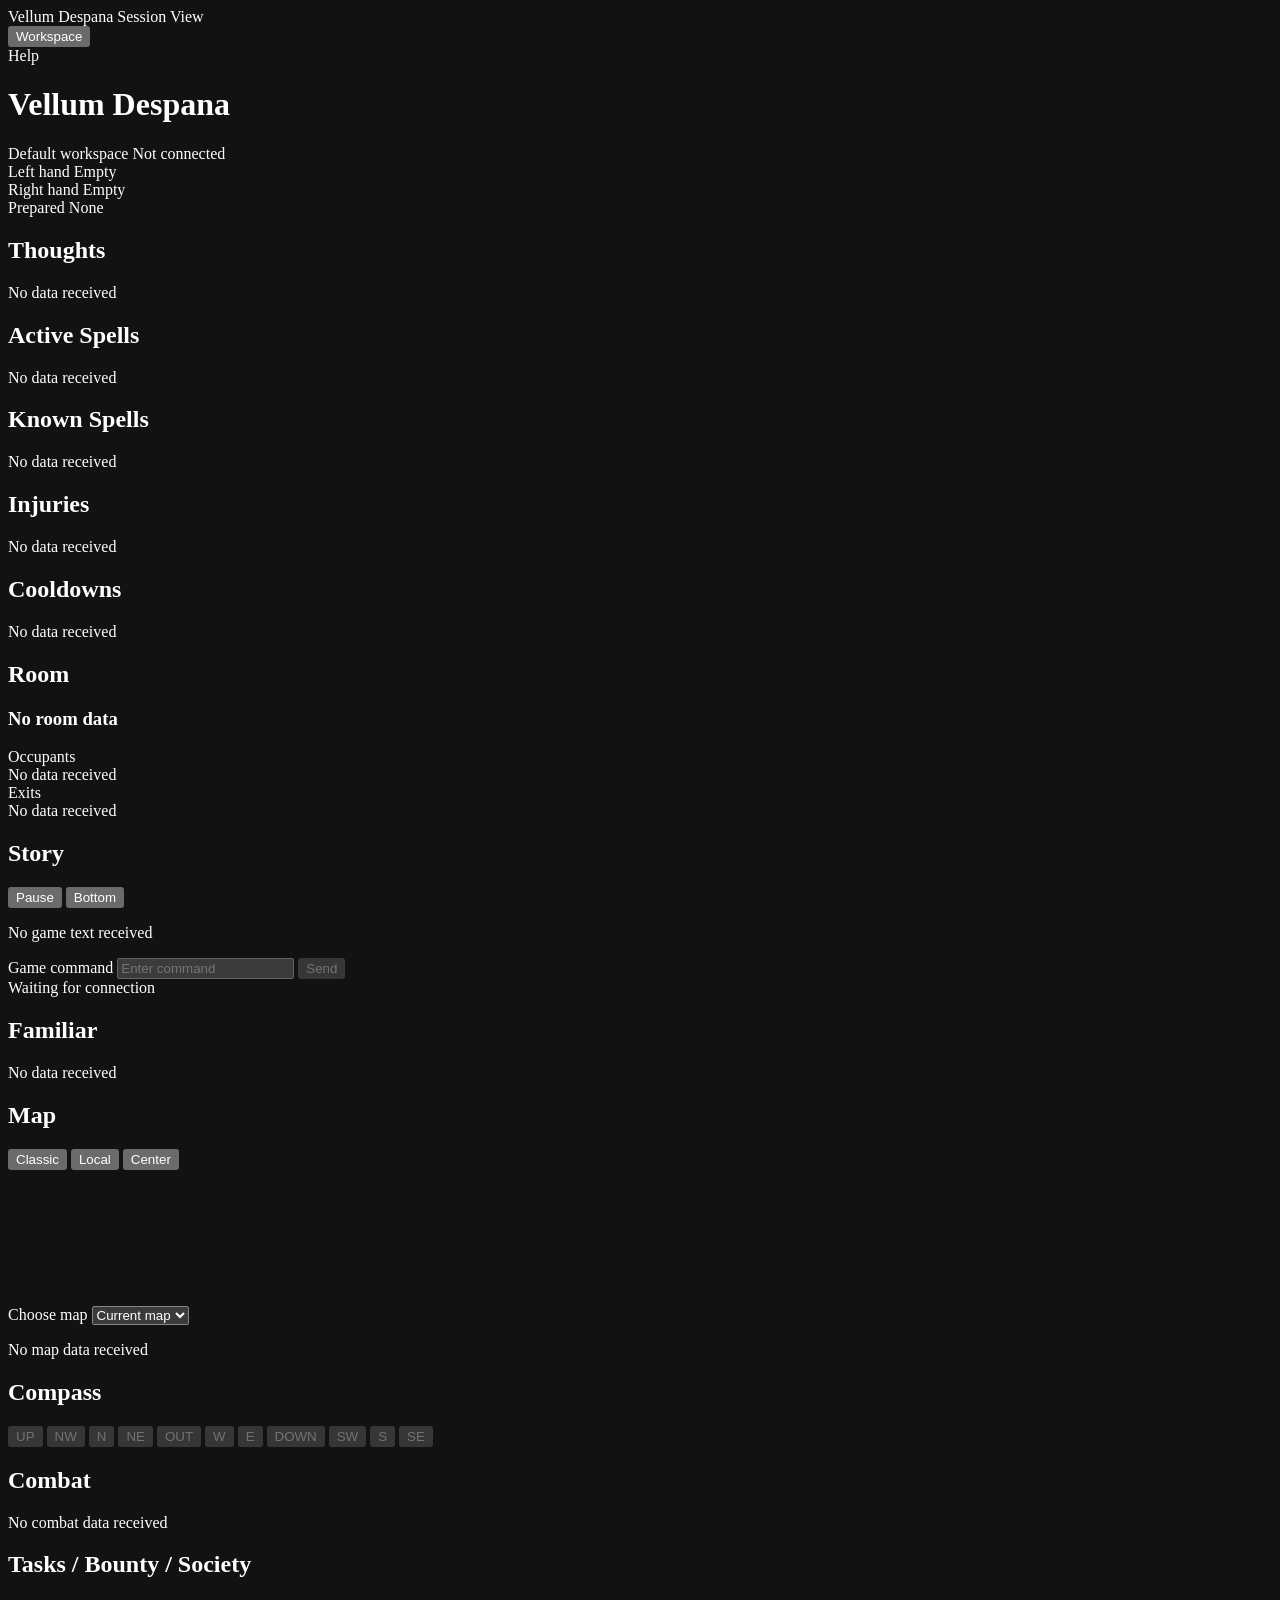
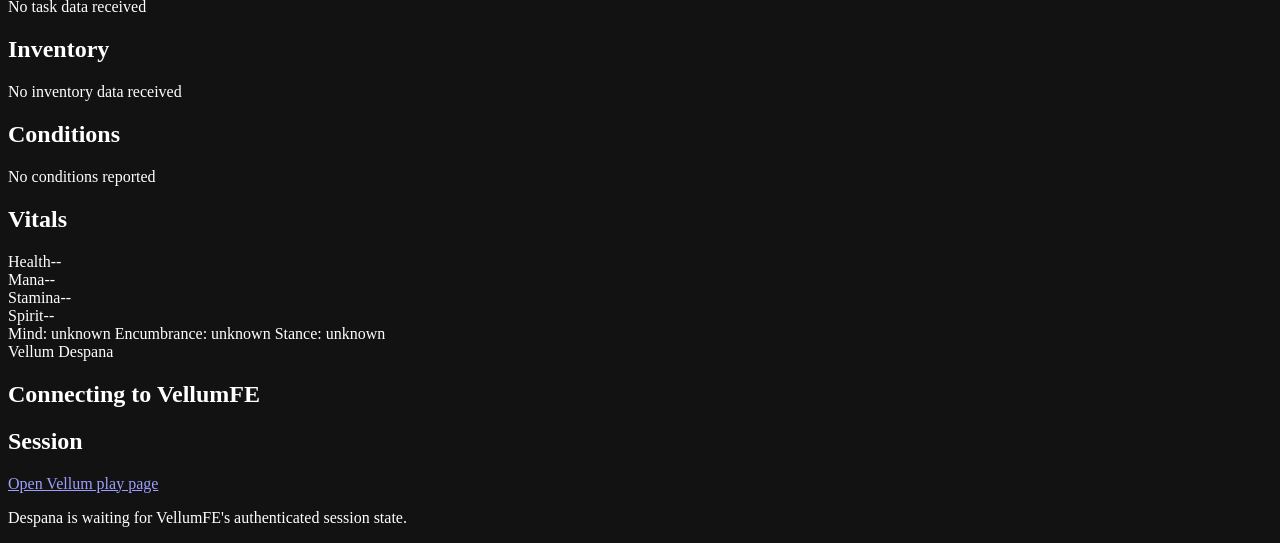
==== src/frontend/web/assets/despana/index.html @ c35d9e21 "feat(web): add Vellum Despana presentation" ====
<!doctype html>
<html lang="en">
<head>
  <meta charset="utf-8">
  <meta name="viewport" content="width=device-width, initial-scale=1">
  <meta name="color-scheme" content="dark">
  <title>Vellum Despana</title>
  <link rel="stylesheet" href="/despana/app.css">
  <script type="module" src="/despana/app.js"></script>
</head>
<body data-despana-desktop>
  <div id="desktop-app" class="desktop-shell">
    <header class="application-header">
      <nav class="menu-bar" aria-label="Application menu">
        <span class="application-name">Vellum Despana</span>
        <span class="menu-label">Session</span>
        <span class="menu-label">View</span>
        <div class="workspace-menu-control">
          <button id="workspace-menu-button" class="menu-button" type="button" aria-haspopup="menu" aria-expanded="false" aria-controls="workspace-menu">Workspace</button>
          <div id="workspace-menu" class="module-menu" role="menu" aria-labelledby="workspace-menu-button" hidden></div>
        </div>
        <span class="menu-label">Help</span>
      </nav>

      <div class="title-bar">
        <h1 id="character-title">Vellum Despana</h1>
        <div class="header-status">
          <output id="workspace-status" class="workspace-status" role="status" aria-live="polite">Default workspace</output>
          <output id="connection-status" class="connection-status" aria-live="polite">Not connected</output>
        </div>
      </div>
    </header>

    <main id="workspace" class="workspace" aria-label="Character workspace">
      <section class="workspace-zone zone-top" data-zone="top" aria-label="Top workspace zone">
        <section class="hands-strip" data-module="hands" aria-label="Hands and prepared spell">
          <div class="hands-body" data-module-body>
            <div class="hand-slot">
              <span class="slot-label">Left hand</span>
              <output id="hands-left">Empty</output>
            </div>
            <div class="hand-slot">
              <span class="slot-label">Right hand</span>
              <output id="hands-right">Empty</output>
            </div>
            <div class="hand-slot prepared-slot">
              <span class="slot-label">Prepared</span>
              <output id="hands-prepared">None</output>
            </div>
          </div>
        </section>

        <section class="pane thoughts-pane" data-module="thoughts" aria-labelledby="thoughts-heading">
          <header class="pane-header">
            <h2 id="thoughts-heading">Thoughts</h2>
          </header>
          <div id="thoughts-output" class="pane-output text-output" data-module-body role="log" aria-live="polite">
            <p class="empty-state">No data received</p>
          </div>
        </section>
      </section>

      <div class="workspace-middle">
        <section class="workspace-zone zone-left" data-zone="left" aria-label="Left workspace zone">
          <section class="pane" data-module="active-spells" aria-labelledby="spells-heading">
            <header class="pane-header">
              <h2 id="spells-heading">Active Spells</h2>
            </header>
            <div id="spells-output" class="pane-output" data-module-body aria-live="polite">
              <p class="empty-state">No data received</p>
            </div>
          </section>

          <section class="pane" data-module="known-spells" aria-labelledby="known-spells-heading">
            <header class="pane-header">
              <h2 id="known-spells-heading">Known Spells</h2>
            </header>
            <div id="known-spells-output" class="pane-output text-output compact-output" data-module-body>
              <p class="empty-state">No data received</p>
            </div>
          </section>

          <section class="pane" data-module="injuries" aria-labelledby="injuries-heading">
            <header class="pane-header">
              <h2 id="injuries-heading">Injuries</h2>
            </header>
            <div id="injuries-output" class="pane-output" data-module-body aria-live="polite">
              <p class="empty-state">No data received</p>
            </div>
          </section>

          <section class="pane" data-module="cooldowns" aria-labelledby="cooldowns-heading">
            <header class="pane-header">
              <h2 id="cooldowns-heading">Cooldowns</h2>
            </header>
            <div id="cooldowns-output" class="pane-output effect-list" data-module-body aria-live="polite">
              <p class="empty-state">No data received</p>
            </div>
          </section>
        </section>

        <section class="workspace-zone zone-center" data-zone="center" aria-label="Center workspace zone">
          <section class="pane room-pane" data-module="room" aria-labelledby="room-heading">
            <header class="pane-header">
              <h2 id="room-heading">Room</h2>
            </header>
            <div class="room-content" data-module-body>
              <h3 id="room-title">No room data</h3>
              <div id="room-description" class="room-description"></div>
              <div class="room-detail">
                <span class="detail-label">Occupants</span>
                <div id="room-occupants" class="detail-content empty-state">No data received</div>
              </div>
              <div class="room-detail">
                <span class="detail-label">Exits</span>
                <div id="room-exits" class="detail-content empty-state">No data received</div>
              </div>
            </div>
          </section>

          <section class="pane story-pane" data-module="story" aria-labelledby="story-heading">
            <header class="pane-header">
              <h2 id="story-heading">Story</h2>
              <div class="pane-header-tools" aria-label="Story controls">
                <button id="story-pause" class="pane-header-action" type="button" aria-pressed="false">Pause</button>
                <button id="story-bottom" class="pane-header-action" type="button">Bottom</button>
              </div>
            </header>
            <div id="story-output" class="pane-output text-output" data-module-body role="log" aria-live="polite">
              <p class="empty-state">No game text received</p>
            </div>
            <section class="story-command" aria-label="Command input">
              <div class="command-body">
                <form id="command-form" autocomplete="off">
                  <label class="visually-hidden" for="command-input">Game command</label>
                  <input id="command-input" name="command" type="text" spellcheck="false" autocomplete="off" placeholder="Enter command" disabled>
                  <button type="submit" disabled>Send</button>
                </form>
                <output id="command-status" class="command-status" aria-live="polite">Waiting for connection</output>
              </div>
            </section>
          </section>
        </section>

        <section class="workspace-zone zone-right" data-zone="right" aria-label="Right workspace zone">
          <section class="pane" data-module="familiar" aria-labelledby="familiar-heading">
            <header class="pane-header">
              <h2 id="familiar-heading">Familiar</h2>
            </header>
            <div id="familiar-output" class="pane-output text-output" data-module-body role="log" aria-live="polite">
              <p class="empty-state">No data received</p>
            </div>
          </section>

          <section class="pane map-pane" data-module="map" aria-labelledby="map-heading">
            <header class="pane-header">
              <h2 id="map-heading">Map</h2>
              <div class="pane-header-tools map-mode-tools" role="group" aria-label="Map mode">
                <button id="map-mode-classic" class="pane-header-action" type="button" aria-pressed="true">Classic</button>
                <button id="map-mode-local" class="pane-header-action" type="button" aria-pressed="false">Local</button>
                <button id="map-center" class="pane-header-action" type="button">Center</button>
              </div>
            </header>
            <div class="map-content" data-module-body>
              <label class="visually-hidden" for="map-selector">Choose map</label>
              <select id="map-selector" class="map-selector" aria-label="Choose map">
                <option value="">Current map</option>
              </select>
              <canvas id="map-canvas" tabindex="0" aria-label="Local area map; click a room to travel, Control-click for its room ID, drag to pan, and use the mouse wheel to zoom"></canvas>
              <div id="map-classic-stage" class="map-classic-stage" tabindex="0" aria-label="Classic annotated map; drag to pan and use the mouse wheel to zoom" hidden>
                <img id="map-classic-image" alt="" draggable="false">
                <span id="map-classic-marker" class="map-classic-marker" aria-label="Current room"></span>
              </div>
              <p id="map-empty" class="empty-state">No map data received</p>
            </div>
          </section>

          <section class="pane compass-pane" data-module="compass" aria-labelledby="compass-heading">
            <header class="pane-header">
              <h2 id="compass-heading">Compass</h2>
            </header>
            <div id="compass" class="compass-grid" data-module-body role="group" aria-label="Available directions">
              <button type="button" data-direction="up" disabled>UP</button>
              <button type="button" data-direction="northwest" disabled>NW</button>
              <button type="button" data-direction="north" disabled>N</button>
              <button type="button" data-direction="northeast" disabled>NE</button>
              <button type="button" data-direction="out" disabled>OUT</button>
              <button type="button" data-direction="west" disabled>W</button>
              <span class="compass-center" aria-hidden="true"></span>
              <button type="button" data-direction="east" disabled>E</button>
              <button type="button" data-direction="down" disabled>DOWN</button>
              <button type="button" data-direction="southwest" disabled>SW</button>
              <button type="button" data-direction="south" disabled>S</button>
              <button type="button" data-direction="southeast" disabled>SE</button>
            </div>
          </section>

          <section class="pane" data-module="combat" aria-labelledby="combat-heading">
            <header class="pane-header">
              <h2 id="combat-heading">Combat</h2>
            </header>
            <div id="combat-output" class="pane-output" data-module-body aria-live="polite">
              <p class="empty-state">No combat data received</p>
            </div>
          </section>

          <section class="pane" data-module="tasks" aria-labelledby="tasks-heading">
            <header class="pane-header">
              <h2 id="tasks-heading">Tasks / Bounty / Society</h2>
            </header>
            <div id="tasks-output" class="pane-output" data-module-body aria-live="polite">
              <p class="empty-state">No task data received</p>
            </div>
          </section>

          <section class="pane" data-module="inventory" aria-labelledby="inventory-heading">
            <header class="pane-header">
              <h2 id="inventory-heading">Inventory</h2>
            </header>
            <div id="inventory-output" class="pane-output text-output compact-output" data-module-body aria-live="polite">
              <p class="empty-state">No inventory data received</p>
            </div>
          </section>
        </section>
      </div>

      <section class="workspace-zone zone-bottom" data-zone="bottom" aria-label="Bottom workspace zone">
        <section class="footer-module conditions-module" data-module="conditions" aria-labelledby="conditions-heading">
          <h2 id="conditions-heading">Conditions</h2>
          <div id="conditions" class="condition-strip" data-module-body aria-live="polite">
            <span class="empty-state">No conditions reported</span>
          </div>
        </section>

        <section id="vitals" class="footer-module vitals-module" data-module="vitals" aria-labelledby="vitals-heading">
          <h2 id="vitals-heading">Vitals</h2>
          <div class="vital-grid" data-module-body>
            <div id="vital-health" class="vital-row vital-health" data-current="0" data-maximum="0">
              <span class="vital-label">Health</span><span class="vital-track"><span class="vital-fill"></span></span><output>--</output>
            </div>
            <div id="vital-mana" class="vital-row vital-mana" data-current="0" data-maximum="0">
              <span class="vital-label">Mana</span><span class="vital-track"><span class="vital-fill"></span></span><output>--</output>
            </div>
            <div id="vital-stamina" class="vital-row vital-stamina" data-current="0" data-maximum="0">
              <span class="vital-label">Stamina</span><span class="vital-track"><span class="vital-fill"></span></span><output>--</output>
            </div>
            <div id="vital-spirit" class="vital-row vital-spirit" data-current="0" data-maximum="0">
              <span class="vital-label">Spirit</span><span class="vital-track"><span class="vital-fill"></span></span><output>--</output>
            </div>
            <div class="vital-status-grid" aria-label="Character status gauges">
              <output id="gauge-mind" class="vital-status">Mind: unknown</output>
              <output id="gauge-encumbrance" class="vital-status">Encumbrance: unknown</output>
              <output id="gauge-stance" class="vital-status">Stance: unknown</output>
            </div>
          </div>
        </section>
      </section>
    </main>
  </div>
  <section id="vellum-idle" class="vellum-login" aria-labelledby="vellum-idle-title">
    <div class="vellum-login-frame desktop-shell">
      <header class="application-header">
        <nav class="menu-bar" aria-label="VellumFE presentation">
          <span class="application-name">Vellum Despana</span>
        </nav>
        <div class="title-bar">
          <h1 id="vellum-idle-title">Connecting to VellumFE</h1>
        </div>
      </header>
      <main class="pane story-pane">
        <header class="pane-header">
          <h2>Session</h2>
          <a class="pane-header-action" href="/play" target="_blank" rel="noopener noreferrer">Open Vellum play page</a>
        </header>
        <p id="vellum-idle-message" class="pane-output empty-state" role="status" aria-live="polite">
          Despana is waiting for VellumFE's authenticated session state.
        </p>
      </main>
    </div>
  </section>
</body>
</html>
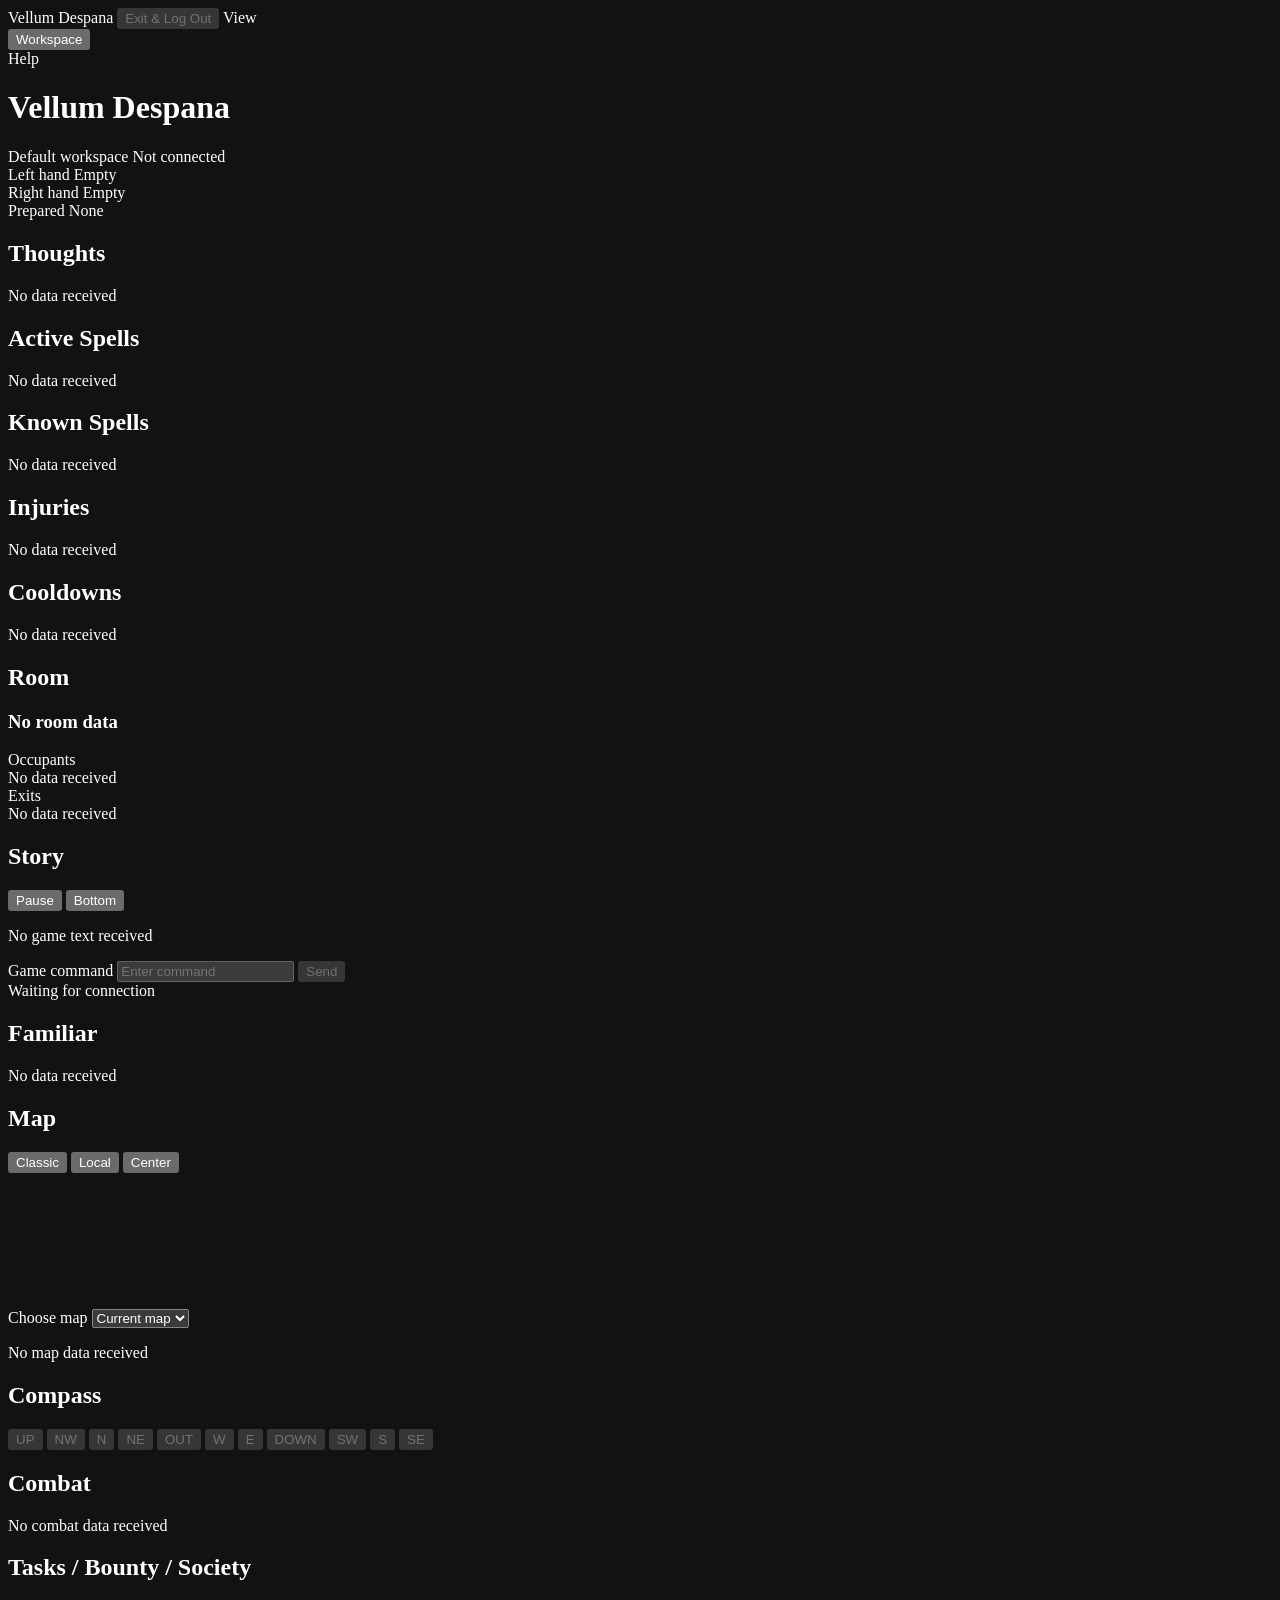
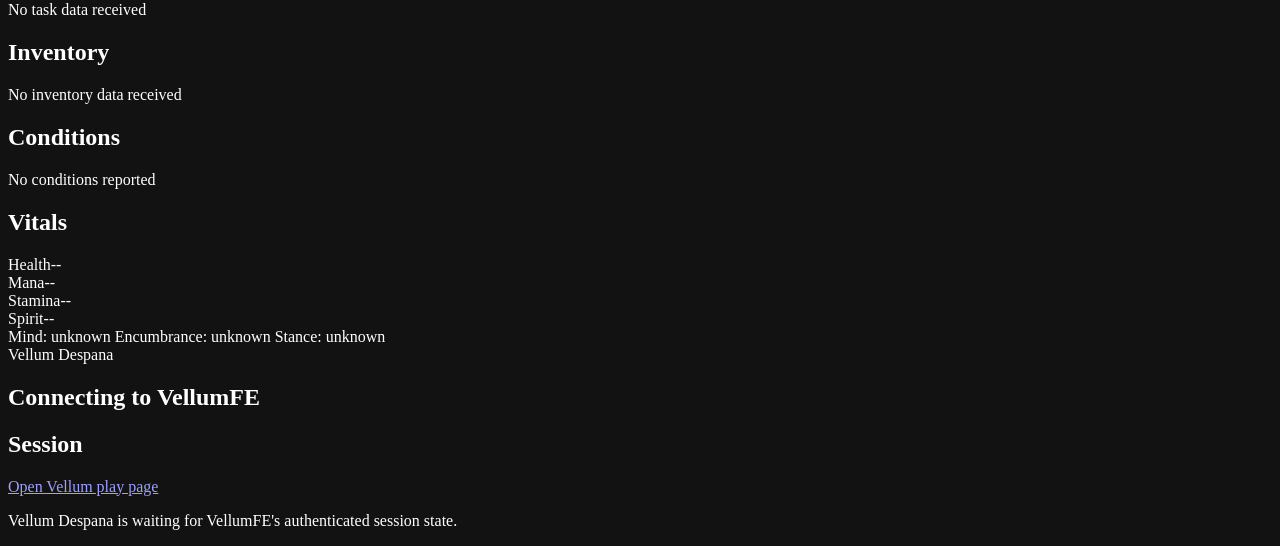
==== commit cdd9c548: "fix(launcher): own and recover Vellum sessions" ====
--- a/src/frontend/web/assets/despana/index.html
+++ b/src/frontend/web/assets/despana/index.html
@@ -13,7 +13,7 @@
     <header class="application-header">
       <nav class="menu-bar" aria-label="Application menu">
         <span class="application-name">Vellum Despana</span>
-        <span class="menu-label">Session</span>
+        <button id="session-exit-button" class="menu-button" type="button" disabled>Exit &amp; Log Out</button>
         <span class="menu-label">View</span>
         <div class="workspace-menu-control">
           <button id="workspace-menu-button" class="menu-button" type="button" aria-haspopup="menu" aria-expanded="false" aria-controls="workspace-menu">Workspace</button>
@@ -260,7 +260,7 @@
   <section id="vellum-idle" class="vellum-login" aria-labelledby="vellum-idle-title">
     <div class="vellum-login-frame desktop-shell">
       <header class="application-header">
-        <nav class="menu-bar" aria-label="VellumFE presentation">
+        <nav class="menu-bar" aria-label="Vellum Despana presentation">
           <span class="application-name">Vellum Despana</span>
         </nav>
         <div class="title-bar">
@@ -273,7 +273,7 @@
           <a class="pane-header-action" href="/play" target="_blank" rel="noopener noreferrer">Open Vellum play page</a>
         </header>
         <p id="vellum-idle-message" class="pane-output empty-state" role="status" aria-live="polite">
-          Despana is waiting for VellumFE's authenticated session state.
+          Vellum Despana is waiting for VellumFE's authenticated session state.
         </p>
       </main>
     </div>
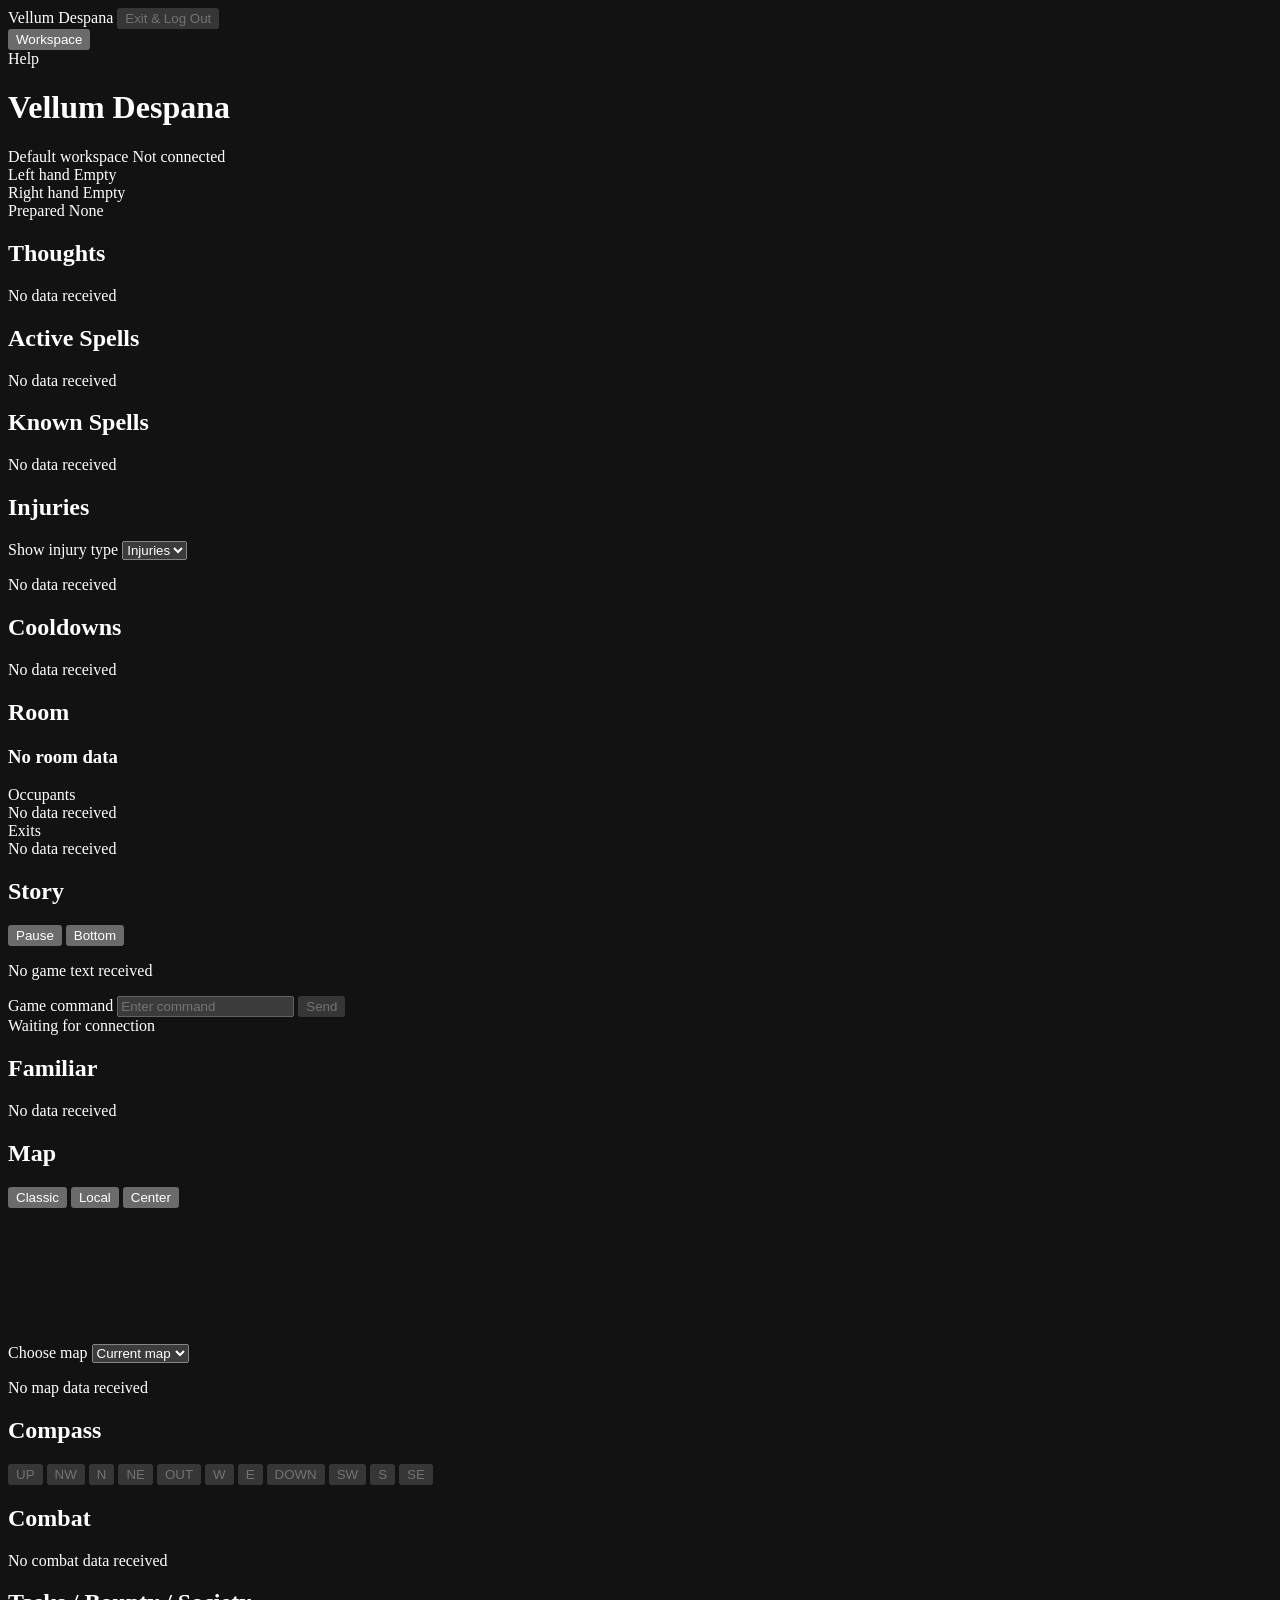
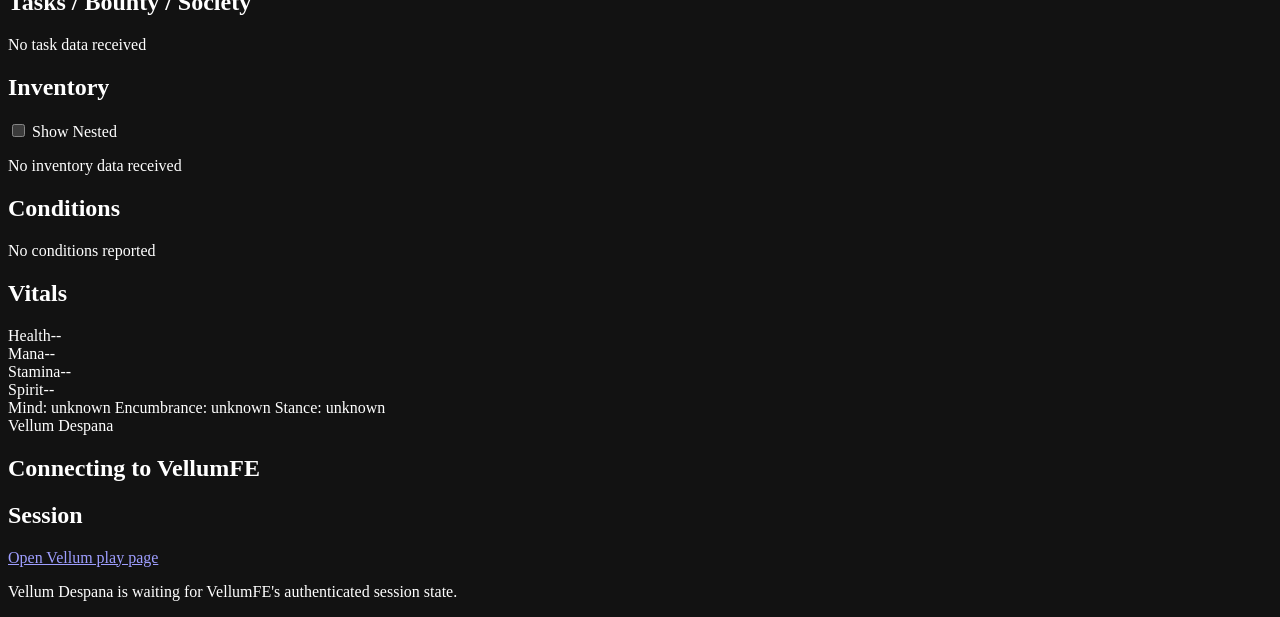
==== commit e38ba923: "feat(despana): add opt-in nested inventory" ====
--- a/src/frontend/web/assets/despana/index.html
+++ b/src/frontend/web/assets/despana/index.html
@@ -14,7 +14,6 @@
       <nav class="menu-bar" aria-label="Application menu">
         <span class="application-name">Vellum Despana</span>
         <button id="session-exit-button" class="menu-button" type="button" disabled>Exit &amp; Log Out</button>
-        <span class="menu-label">View</span>
         <div class="workspace-menu-control">
           <button id="workspace-menu-button" class="menu-button" type="button" aria-haspopup="menu" aria-expanded="false" aria-controls="workspace-menu">Workspace</button>
           <div id="workspace-menu" class="module-menu" role="menu" aria-labelledby="workspace-menu-button" hidden></div>
@@ -83,6 +82,12 @@
           <section class="pane" data-module="injuries" aria-labelledby="injuries-heading">
             <header class="pane-header">
               <h2 id="injuries-heading">Injuries</h2>
+              <label class="visually-hidden" for="injuries-filter">Show injury type</label>
+              <select id="injuries-filter" class="injuries-filter">
+                <option value="injuries" selected>Injuries</option>
+                <option value="scars">Scars</option>
+                <option value="both">Both</option>
+              </select>
             </header>
             <div id="injuries-output" class="pane-output" data-module-body aria-live="polite">
               <p class="empty-state">No data received</p>
@@ -216,6 +221,10 @@
           <section class="pane" data-module="inventory" aria-labelledby="inventory-heading">
             <header class="pane-header">
               <h2 id="inventory-heading">Inventory</h2>
+              <label class="inventory-nesting-toggle">
+                <input id="inventory-show-nested" type="checkbox">
+                <span>Show Nested</span>
+              </label>
             </header>
             <div id="inventory-output" class="pane-output text-output compact-output" data-module-body aria-live="polite">
               <p class="empty-state">No inventory data received</p>
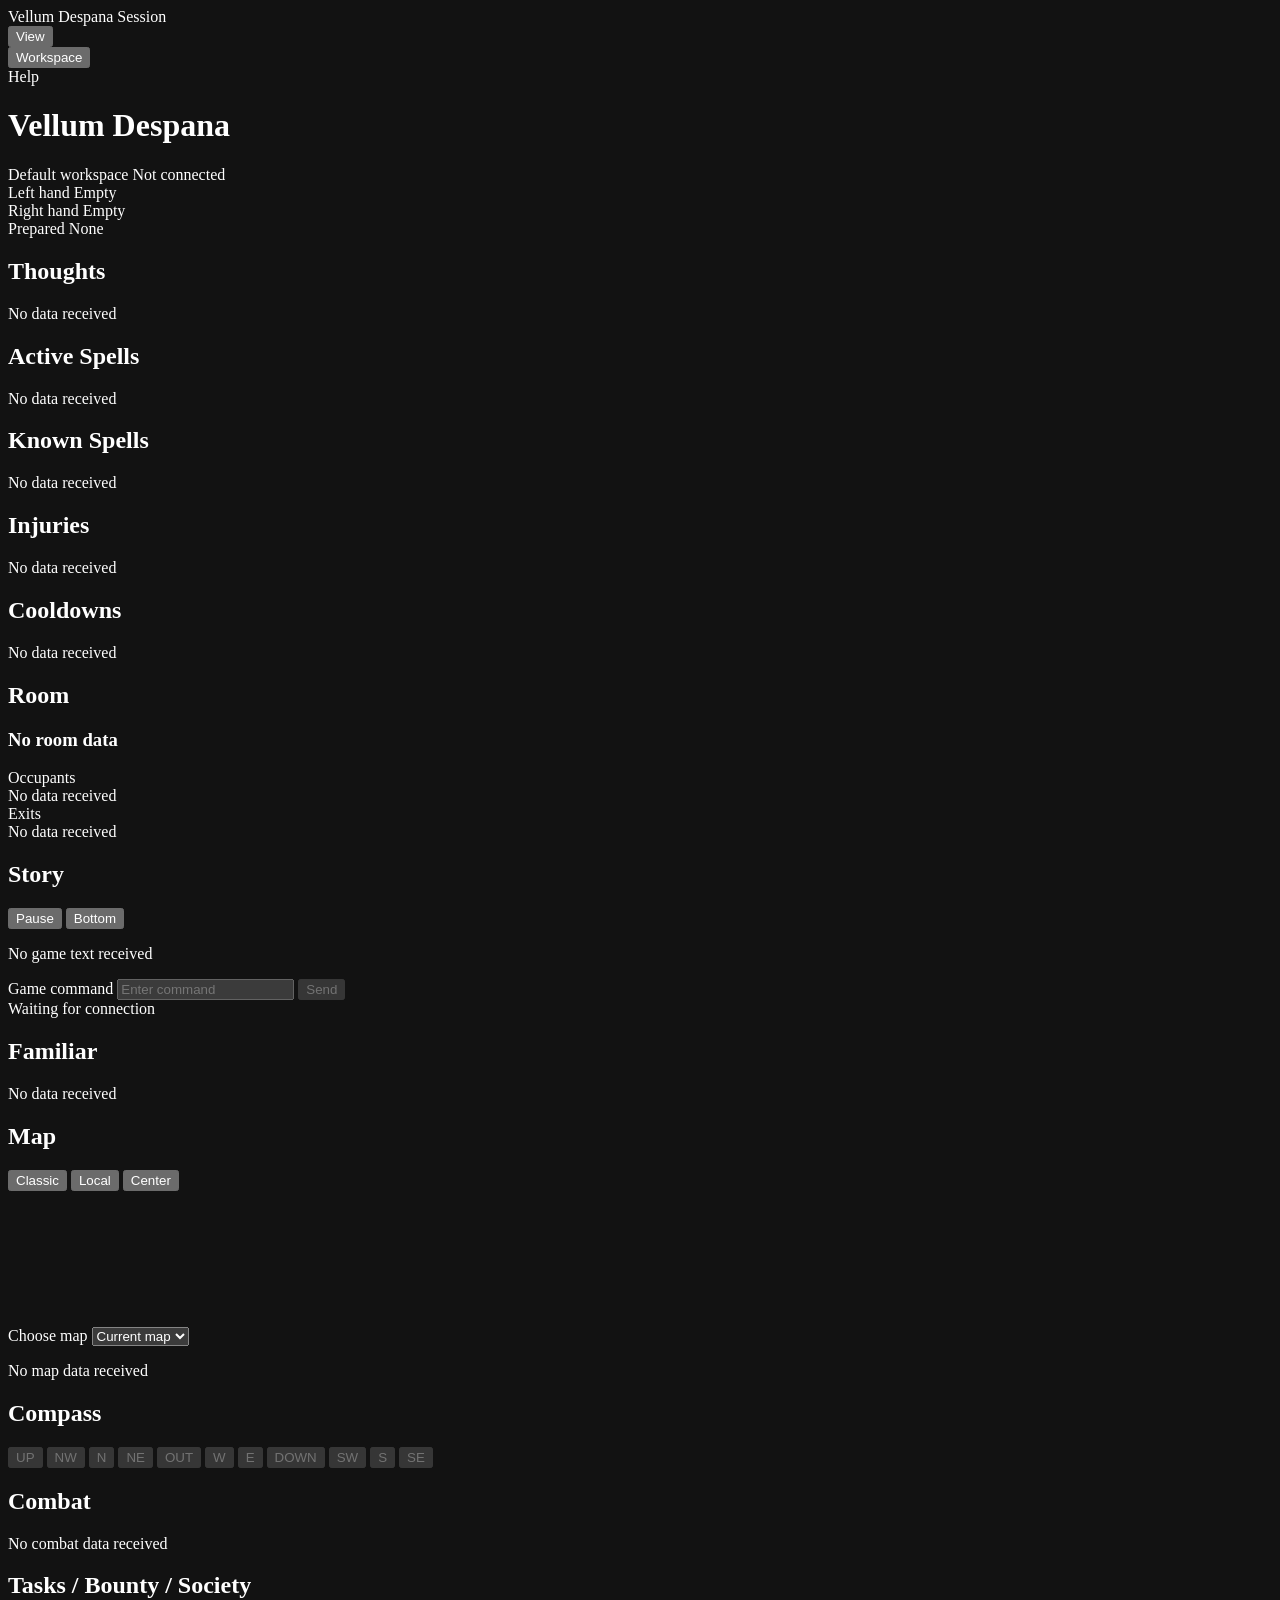
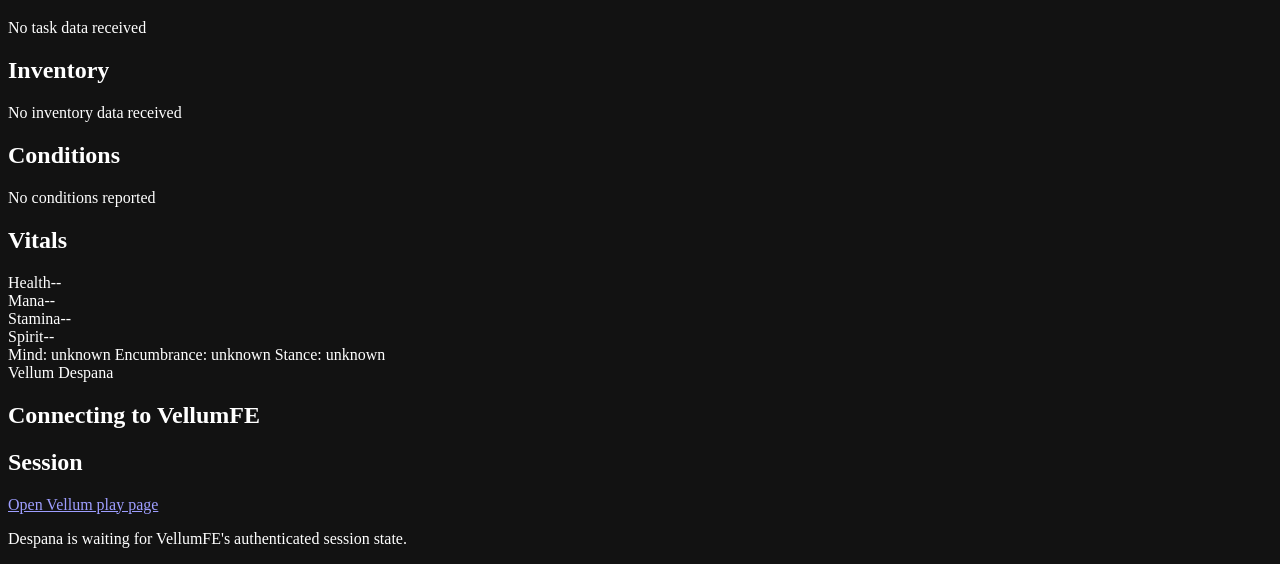
==== commit d358fec7: "fix(despana): address maintainer review" ====
--- a/src/frontend/web/assets/despana/index.html
+++ b/src/frontend/web/assets/despana/index.html
@@ -13,7 +13,18 @@
     <header class="application-header">
       <nav class="menu-bar" aria-label="Application menu">
         <span class="application-name">Vellum Despana</span>
-        <button id="session-exit-button" class="menu-button" type="button" disabled>Exit &amp; Log Out</button>
+        <span class="menu-label">Session</span>
+        <div class="workspace-menu-control">
+          <button id="view-menu-button" class="menu-button" type="button" aria-haspopup="dialog" aria-expanded="false" aria-controls="view-menu">View</button>
+          <div id="view-menu" class="module-menu view-menu" role="dialog" aria-modal="false" aria-labelledby="view-menu-button" hidden>
+            <div class="font-scale-heading">
+              <label for="font-scale">Font scale</label>
+              <output id="font-scale-value" for="font-scale">100%</output>
+            </div>
+            <input id="font-scale" type="range" min="75" max="200" step="5" value="100">
+            <button id="font-scale-reset" type="button">Reset to 100%</button>
+          </div>
+        </div>
         <div class="workspace-menu-control">
           <button id="workspace-menu-button" class="menu-button" type="button" aria-haspopup="menu" aria-expanded="false" aria-controls="workspace-menu">Workspace</button>
           <div id="workspace-menu" class="module-menu" role="menu" aria-labelledby="workspace-menu-button" hidden></div>
@@ -82,12 +93,6 @@
           <section class="pane" data-module="injuries" aria-labelledby="injuries-heading">
             <header class="pane-header">
               <h2 id="injuries-heading">Injuries</h2>
-              <label class="visually-hidden" for="injuries-filter">Show injury type</label>
-              <select id="injuries-filter" class="injuries-filter">
-                <option value="injuries" selected>Injuries</option>
-                <option value="scars">Scars</option>
-                <option value="both">Both</option>
-              </select>
             </header>
             <div id="injuries-output" class="pane-output" data-module-body aria-live="polite">
               <p class="empty-state">No data received</p>
@@ -221,10 +226,6 @@
           <section class="pane" data-module="inventory" aria-labelledby="inventory-heading">
             <header class="pane-header">
               <h2 id="inventory-heading">Inventory</h2>
-              <label class="inventory-nesting-toggle">
-                <input id="inventory-show-nested" type="checkbox">
-                <span>Show Nested</span>
-              </label>
             </header>
             <div id="inventory-output" class="pane-output text-output compact-output" data-module-body aria-live="polite">
               <p class="empty-state">No inventory data received</p>
@@ -269,7 +270,7 @@
   <section id="vellum-idle" class="vellum-login" aria-labelledby="vellum-idle-title">
     <div class="vellum-login-frame desktop-shell">
       <header class="application-header">
-        <nav class="menu-bar" aria-label="Vellum Despana presentation">
+        <nav class="menu-bar" aria-label="VellumFE presentation">
           <span class="application-name">Vellum Despana</span>
         </nav>
         <div class="title-bar">
@@ -282,7 +283,7 @@
           <a class="pane-header-action" href="/play" target="_blank" rel="noopener noreferrer">Open Vellum play page</a>
         </header>
         <p id="vellum-idle-message" class="pane-output empty-state" role="status" aria-live="polite">
-          Vellum Despana is waiting for VellumFE's authenticated session state.
+          Despana is waiting for VellumFE's authenticated session state.
         </p>
       </main>
     </div>
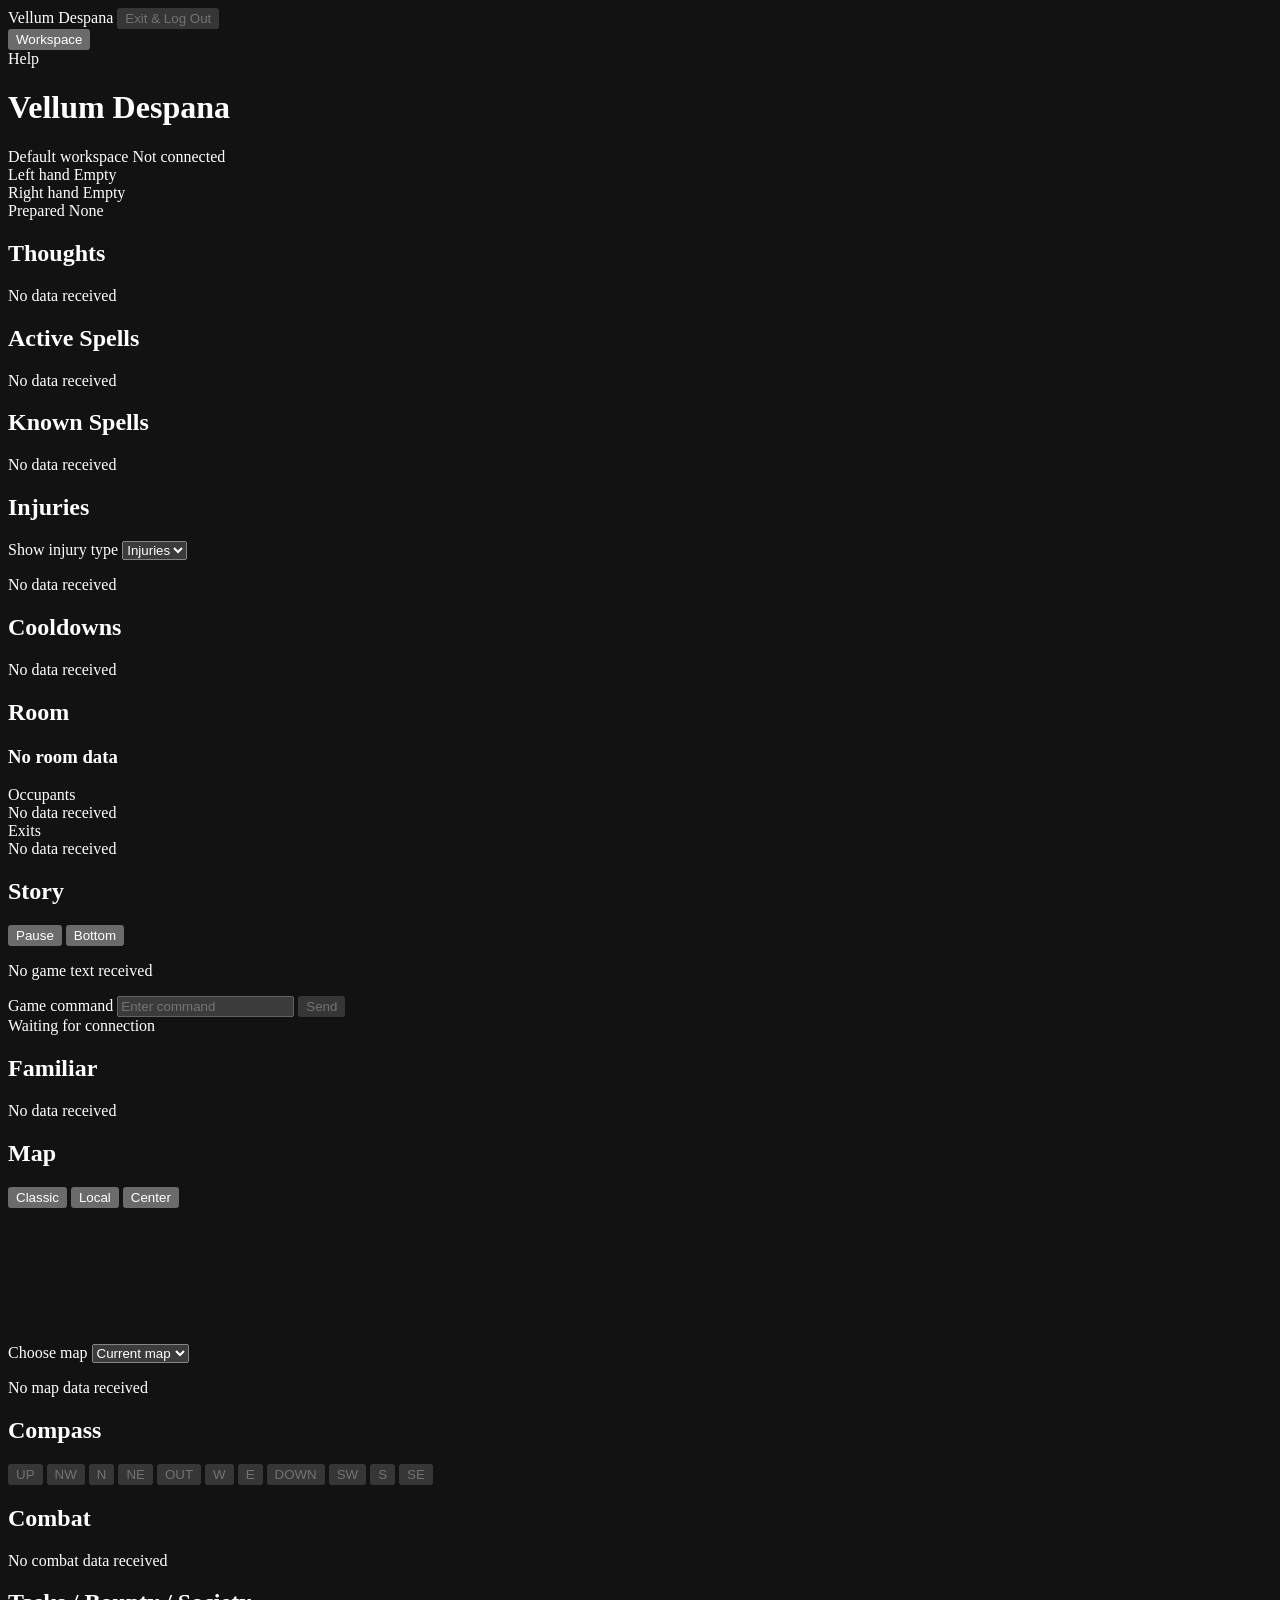
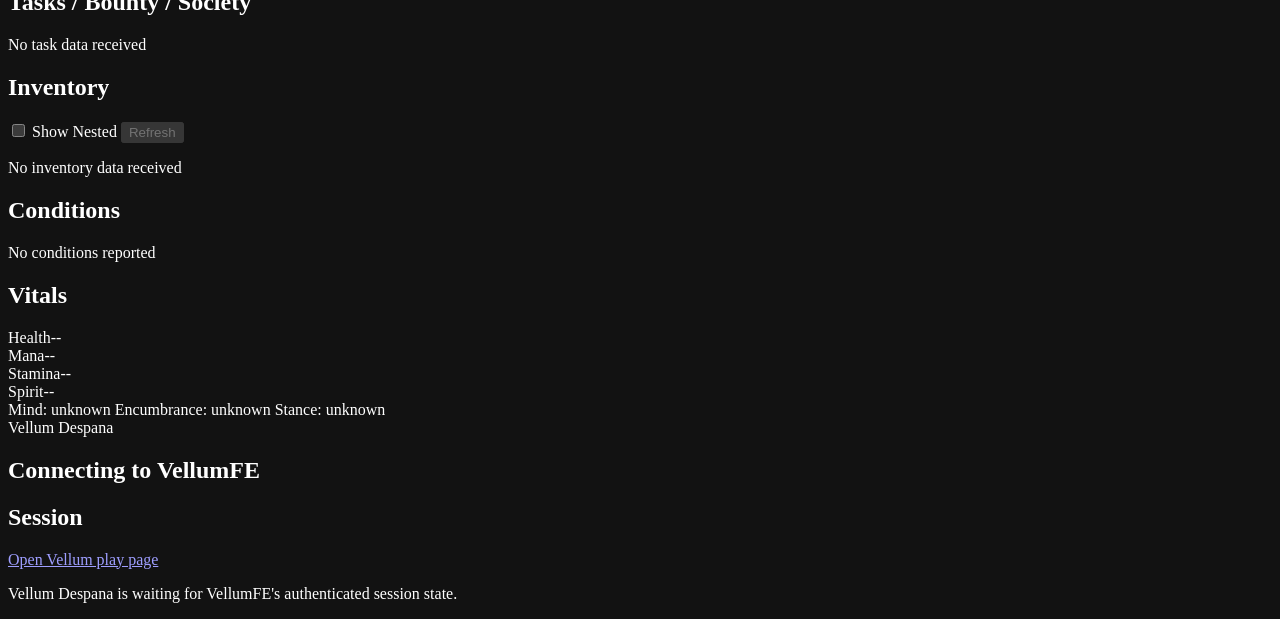
==== commit abd9cc3e: "fix(despana): surface nested inventory refresh state" ====
--- a/src/frontend/web/assets/despana/index.html
+++ b/src/frontend/web/assets/despana/index.html
@@ -13,18 +13,7 @@
     <header class="application-header">
       <nav class="menu-bar" aria-label="Application menu">
         <span class="application-name">Vellum Despana</span>
-        <span class="menu-label">Session</span>
-        <div class="workspace-menu-control">
-          <button id="view-menu-button" class="menu-button" type="button" aria-haspopup="dialog" aria-expanded="false" aria-controls="view-menu">View</button>
-          <div id="view-menu" class="module-menu view-menu" role="dialog" aria-modal="false" aria-labelledby="view-menu-button" hidden>
-            <div class="font-scale-heading">
-              <label for="font-scale">Font scale</label>
-              <output id="font-scale-value" for="font-scale">100%</output>
-            </div>
-            <input id="font-scale" type="range" min="75" max="200" step="5" value="100">
-            <button id="font-scale-reset" type="button">Reset to 100%</button>
-          </div>
-        </div>
+        <button id="session-exit-button" class="menu-button" type="button" disabled>Exit &amp; Log Out</button>
         <div class="workspace-menu-control">
           <button id="workspace-menu-button" class="menu-button" type="button" aria-haspopup="menu" aria-expanded="false" aria-controls="workspace-menu">Workspace</button>
           <div id="workspace-menu" class="module-menu" role="menu" aria-labelledby="workspace-menu-button" hidden></div>
@@ -93,6 +82,12 @@
           <section class="pane" data-module="injuries" aria-labelledby="injuries-heading">
             <header class="pane-header">
               <h2 id="injuries-heading">Injuries</h2>
+              <label class="visually-hidden" for="injuries-filter">Show injury type</label>
+              <select id="injuries-filter" class="injuries-filter">
+                <option value="injuries" selected>Injuries</option>
+                <option value="scars">Scars</option>
+                <option value="both">Both</option>
+              </select>
             </header>
             <div id="injuries-output" class="pane-output" data-module-body aria-live="polite">
               <p class="empty-state">No data received</p>
@@ -226,7 +221,13 @@
           <section class="pane" data-module="inventory" aria-labelledby="inventory-heading">
             <header class="pane-header">
               <h2 id="inventory-heading">Inventory</h2>
-            </header>
+              <label class="inventory-nesting-toggle">
+                <input id="inventory-show-nested" type="checkbox">
+                <span>Show Nested</span>
+              </label>
+              <button id="inventory-refresh" class="pane-action inventory-refresh" type="button" disabled>Refresh</button>
+            </header>
+            <p id="inventory-refresh-status" class="inventory-refresh-status" role="status" aria-live="polite" hidden></p>
             <div id="inventory-output" class="pane-output text-output compact-output" data-module-body aria-live="polite">
               <p class="empty-state">No inventory data received</p>
             </div>
@@ -270,7 +271,7 @@
   <section id="vellum-idle" class="vellum-login" aria-labelledby="vellum-idle-title">
     <div class="vellum-login-frame desktop-shell">
       <header class="application-header">
-        <nav class="menu-bar" aria-label="VellumFE presentation">
+        <nav class="menu-bar" aria-label="Vellum Despana presentation">
           <span class="application-name">Vellum Despana</span>
         </nav>
         <div class="title-bar">
@@ -283,7 +284,7 @@
           <a class="pane-header-action" href="/play" target="_blank" rel="noopener noreferrer">Open Vellum play page</a>
         </header>
         <p id="vellum-idle-message" class="pane-output empty-state" role="status" aria-live="polite">
-          Despana is waiting for VellumFE's authenticated session state.
+          Vellum Despana is waiting for VellumFE's authenticated session state.
         </p>
       </main>
     </div>
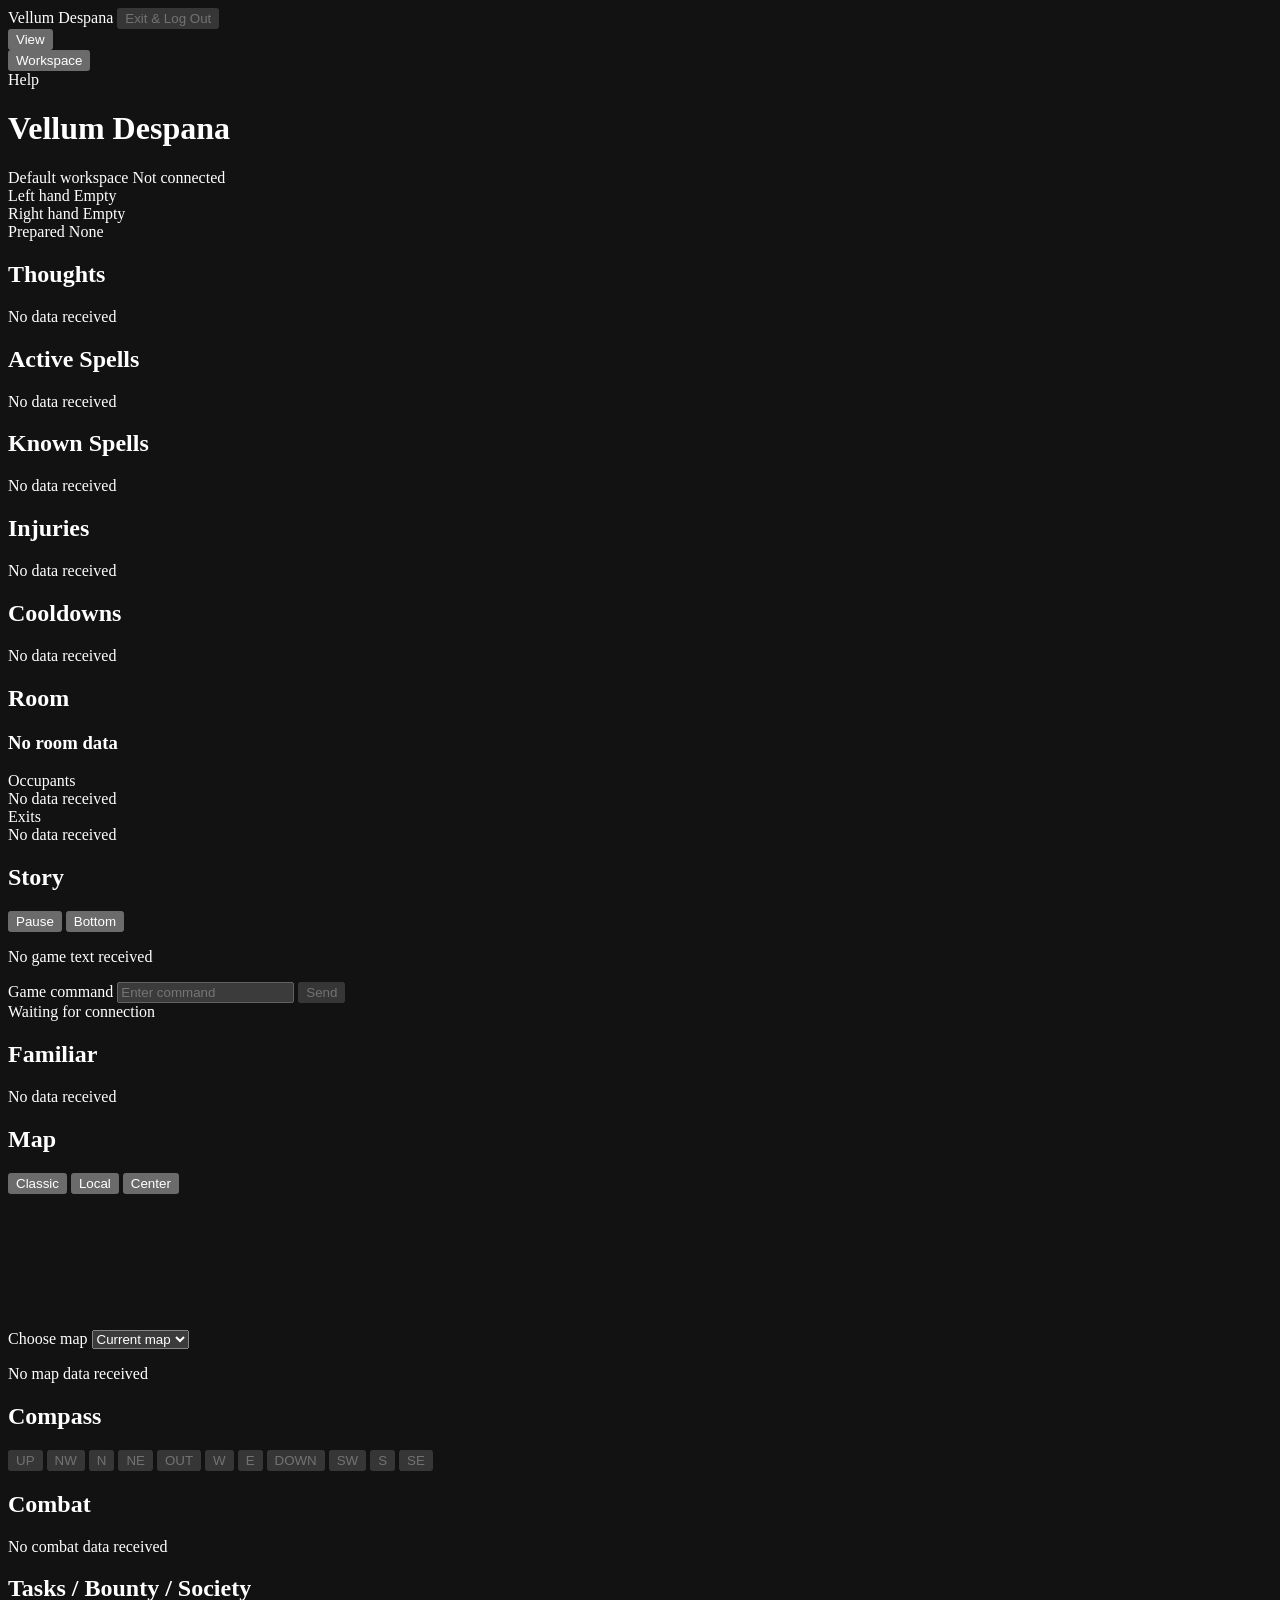
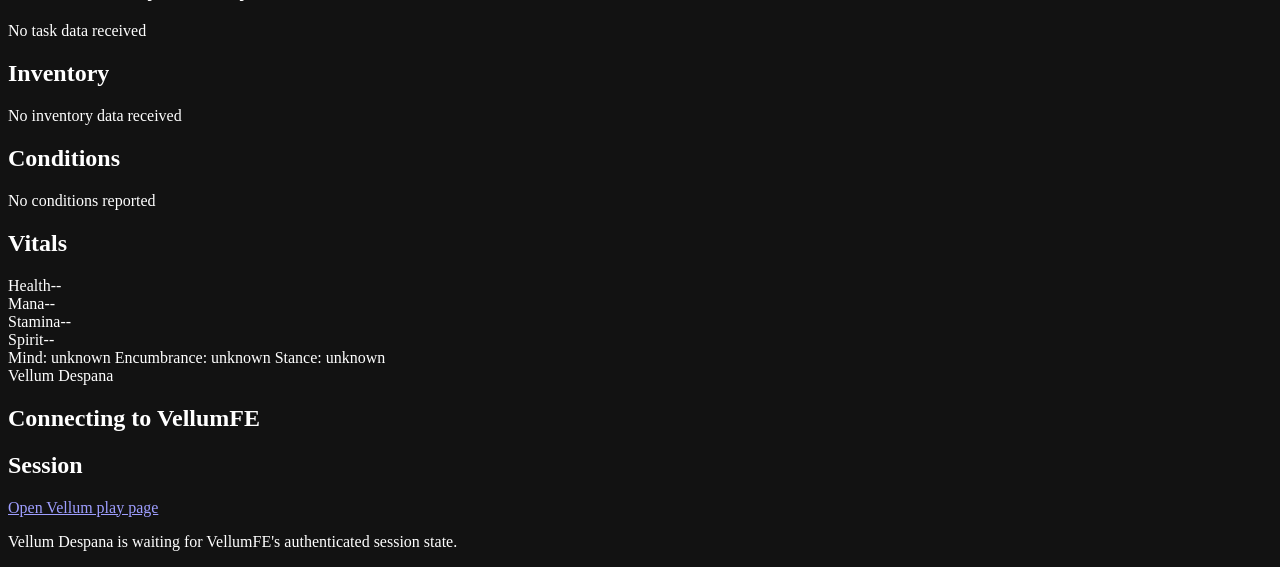
==== commit 87e0bbf3: "Merge branch 'review/pr32-maintainer-fixes' into review/pr33-registry-migration # Conflicts: #	src/f" ====
--- a/src/frontend/web/assets/despana/index.html
+++ b/src/frontend/web/assets/despana/index.html
@@ -15,6 +15,17 @@
         <span class="application-name">Vellum Despana</span>
         <button id="session-exit-button" class="menu-button" type="button" disabled>Exit &amp; Log Out</button>
         <div class="workspace-menu-control">
+          <button id="view-menu-button" class="menu-button" type="button" aria-haspopup="dialog" aria-expanded="false" aria-controls="view-menu">View</button>
+          <div id="view-menu" class="module-menu view-menu" role="dialog" aria-modal="false" aria-labelledby="view-menu-button" hidden>
+            <div class="font-scale-heading">
+              <label for="font-scale">Font scale</label>
+              <output id="font-scale-value" for="font-scale">100%</output>
+            </div>
+            <input id="font-scale" type="range" min="75" max="200" step="5" value="100">
+            <button id="font-scale-reset" type="button">Reset to 100%</button>
+          </div>
+        </div>
+        <div class="workspace-menu-control">
           <button id="workspace-menu-button" class="menu-button" type="button" aria-haspopup="menu" aria-expanded="false" aria-controls="workspace-menu">Workspace</button>
           <div id="workspace-menu" class="module-menu" role="menu" aria-labelledby="workspace-menu-button" hidden></div>
         </div>
@@ -82,12 +93,6 @@
           <section class="pane" data-module="injuries" aria-labelledby="injuries-heading">
             <header class="pane-header">
               <h2 id="injuries-heading">Injuries</h2>
-              <label class="visually-hidden" for="injuries-filter">Show injury type</label>
-              <select id="injuries-filter" class="injuries-filter">
-                <option value="injuries" selected>Injuries</option>
-                <option value="scars">Scars</option>
-                <option value="both">Both</option>
-              </select>
             </header>
             <div id="injuries-output" class="pane-output" data-module-body aria-live="polite">
               <p class="empty-state">No data received</p>
@@ -221,13 +226,7 @@
           <section class="pane" data-module="inventory" aria-labelledby="inventory-heading">
             <header class="pane-header">
               <h2 id="inventory-heading">Inventory</h2>
-              <label class="inventory-nesting-toggle">
-                <input id="inventory-show-nested" type="checkbox">
-                <span>Show Nested</span>
-              </label>
-              <button id="inventory-refresh" class="pane-action inventory-refresh" type="button" disabled>Refresh</button>
-            </header>
-            <p id="inventory-refresh-status" class="inventory-refresh-status" role="status" aria-live="polite" hidden></p>
+            </header>
             <div id="inventory-output" class="pane-output text-output compact-output" data-module-body aria-live="polite">
               <p class="empty-state">No inventory data received</p>
             </div>
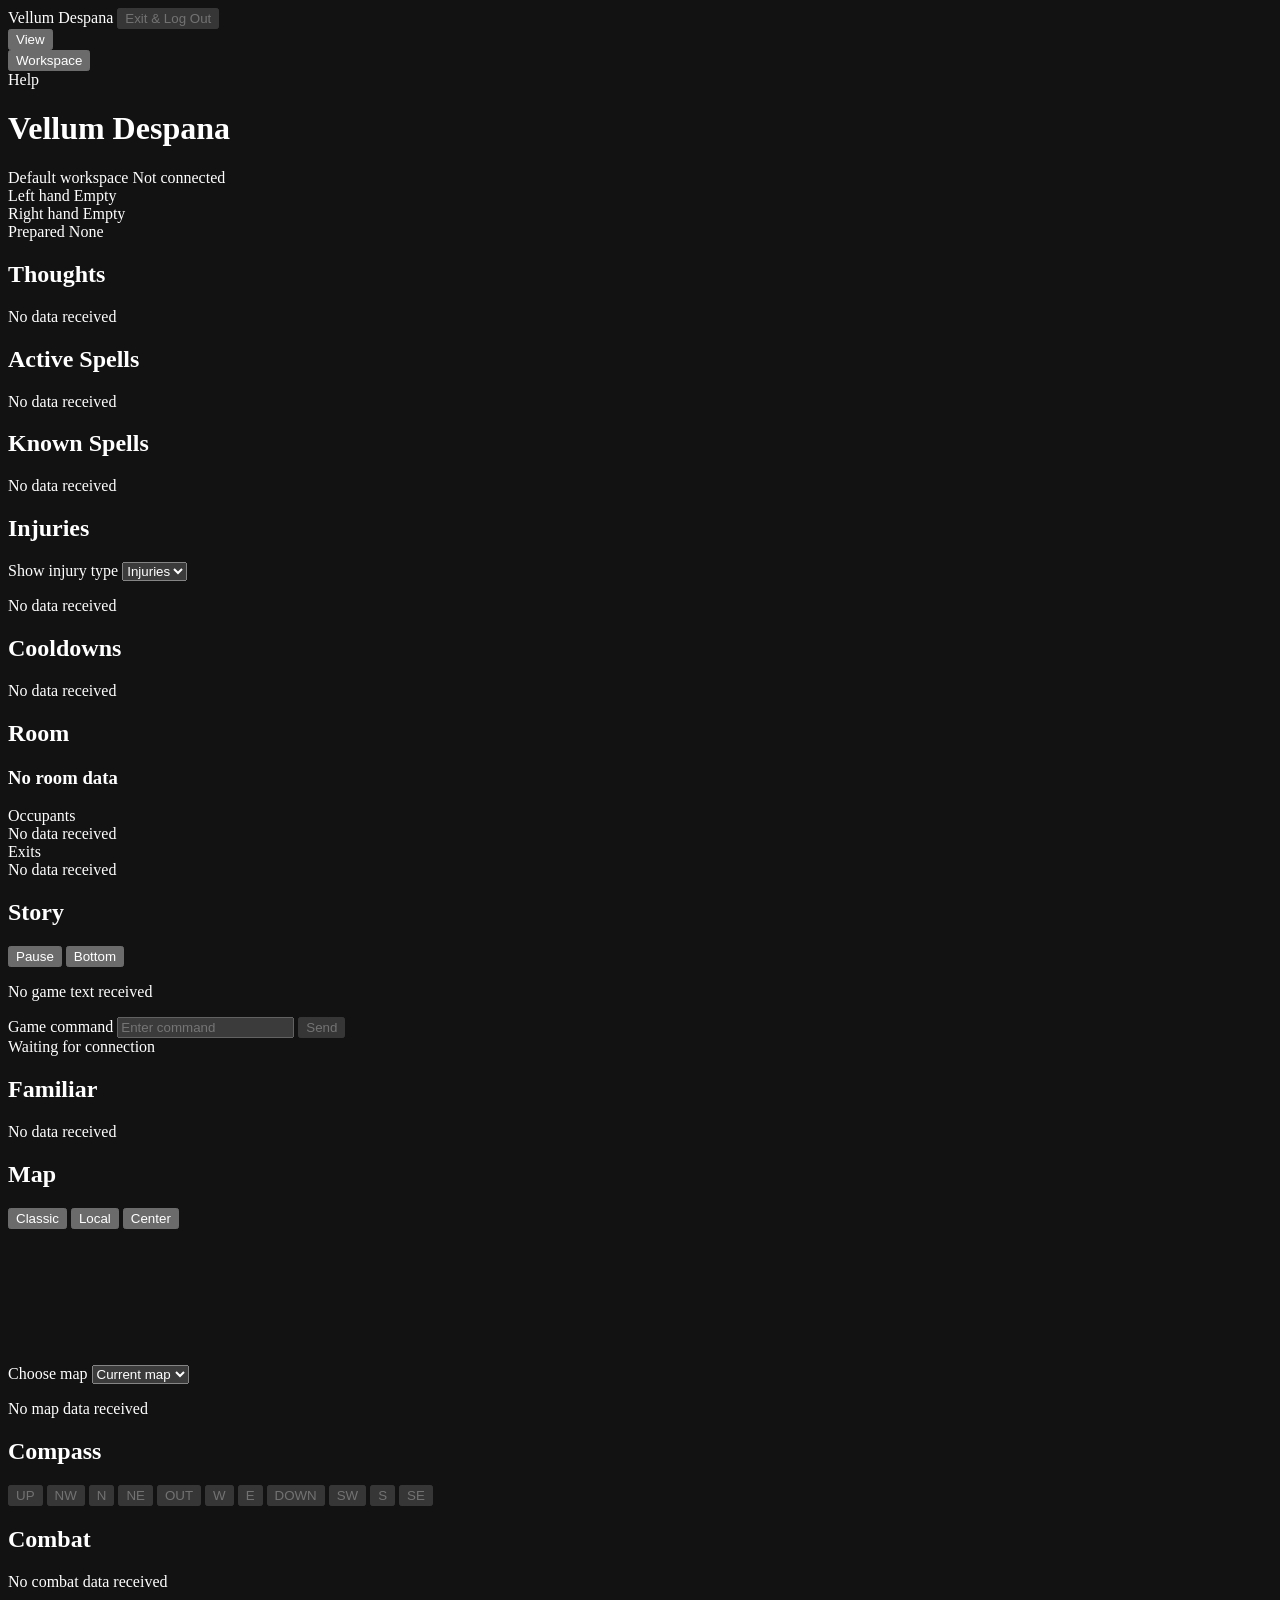
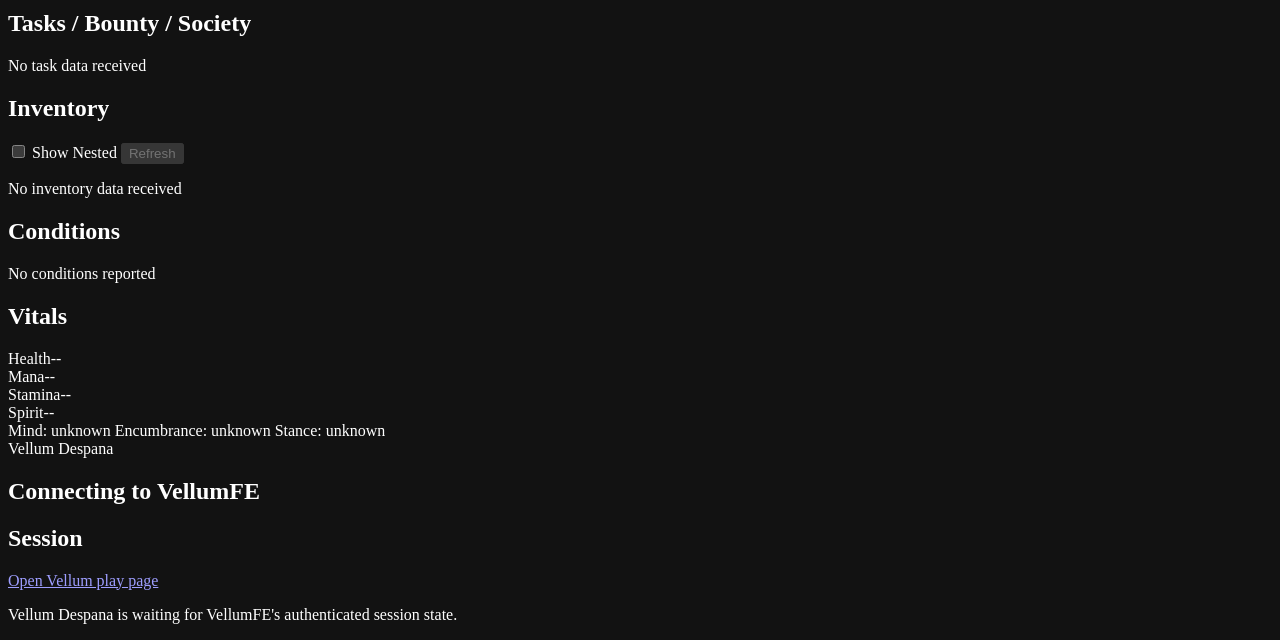
==== commit 244bb01c: "Merge branch 'review/pr33-registry-migration' into review/pr34-maintainer-fixes # Conflicts: #	.gith" ====
--- a/src/frontend/web/assets/despana/index.html
+++ b/src/frontend/web/assets/despana/index.html
@@ -93,6 +93,12 @@
           <section class="pane" data-module="injuries" aria-labelledby="injuries-heading">
             <header class="pane-header">
               <h2 id="injuries-heading">Injuries</h2>
+              <label class="visually-hidden" for="injuries-filter">Show injury type</label>
+              <select id="injuries-filter" class="injuries-filter">
+                <option value="injuries" selected>Injuries</option>
+                <option value="scars">Scars</option>
+                <option value="both">Both</option>
+              </select>
             </header>
             <div id="injuries-output" class="pane-output" data-module-body aria-live="polite">
               <p class="empty-state">No data received</p>
@@ -226,7 +232,13 @@
           <section class="pane" data-module="inventory" aria-labelledby="inventory-heading">
             <header class="pane-header">
               <h2 id="inventory-heading">Inventory</h2>
-            </header>
+              <label class="inventory-nesting-toggle">
+                <input id="inventory-show-nested" type="checkbox">
+                <span>Show Nested</span>
+              </label>
+              <button id="inventory-refresh" class="pane-action inventory-refresh" type="button" disabled>Refresh</button>
+            </header>
+            <p id="inventory-refresh-status" class="inventory-refresh-status" role="status" aria-live="polite" hidden></p>
             <div id="inventory-output" class="pane-output text-output compact-output" data-module-body aria-live="polite">
               <p class="empty-state">No inventory data received</p>
             </div>
